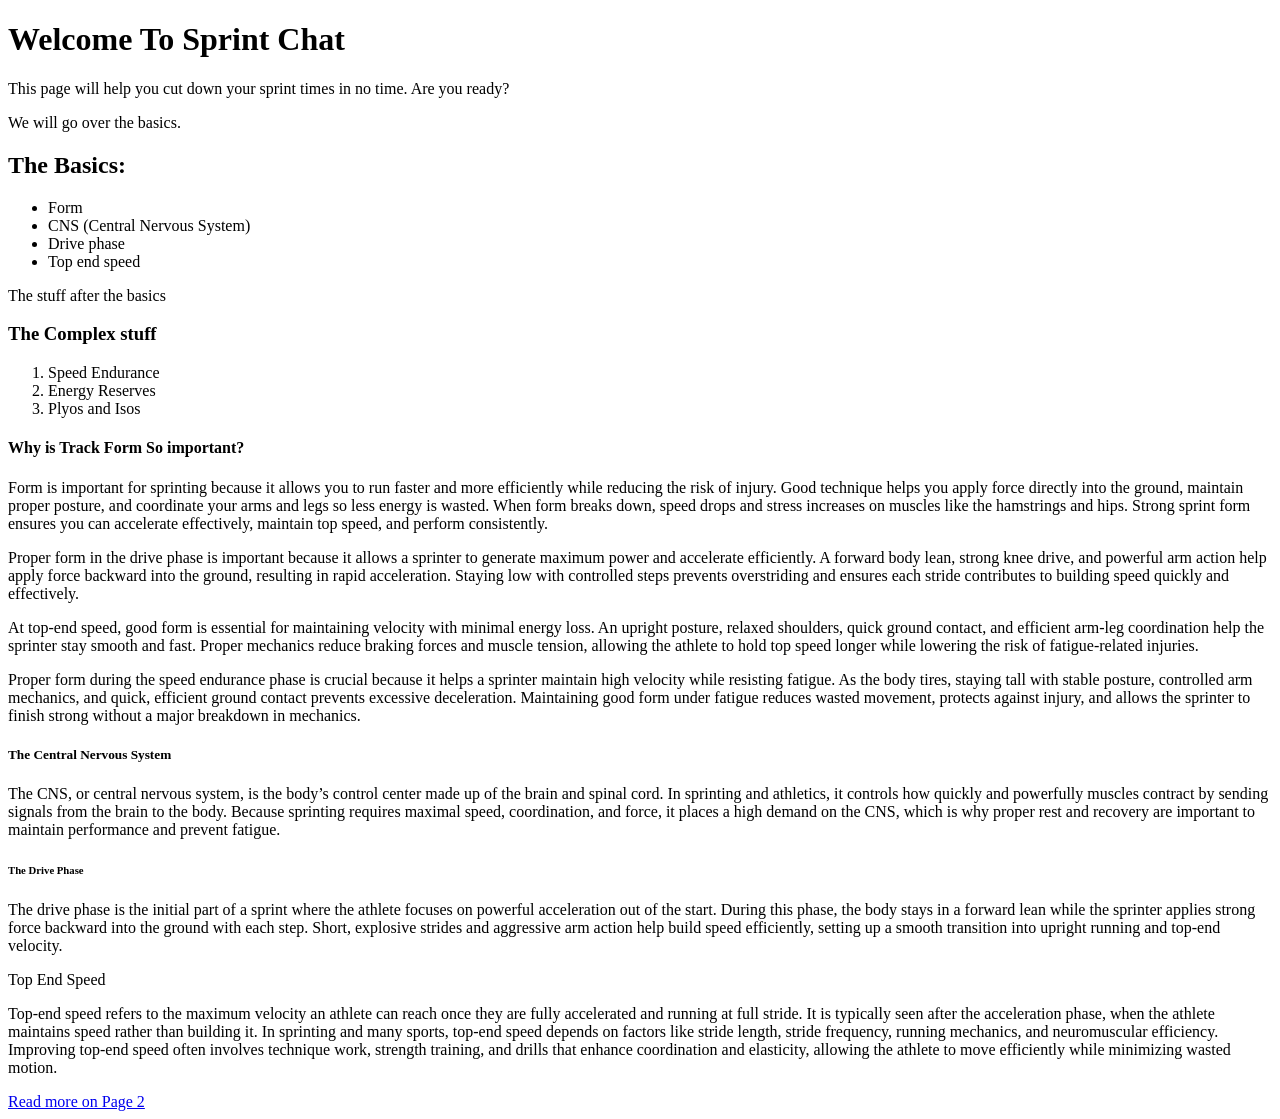
==== index.html @ dd42e131 "finished initial draft of index.html and page2.html" ====
<!DOCTYPE html>
<html>
  <head> 
    <title>Sprint Chat</title> 
  </head> 
  <body> 
    <h1>Welcome To Sprint Chat</h1>
  <p>This page will help you cut down your sprint times in no time. Are you ready?</p>
 <p> We will go over the basics.</p>
 <h2>The Basics:</h2>
 <ul>
    <li>Form</li>
    <li>CNS (Central Nervous System)</li>
    <li>Drive phase</li>
    <li>Top end speed</li>
</ul>
<p>The stuff after the basics</p>
<h3>The Complex stuff</h3>
<ol>
    <li>Speed Endurance</li>
    <li>Energy Reserves</li>
    <li>Plyos and Isos</li>
</ol>
<article>
  <header>
  <h4>Why is Track Form So important?</h4>
<p>Form is important for sprinting because it allows you to run faster and more efficiently while reducing the risk of injury. Good technique helps you apply force directly into the ground, maintain proper posture, and coordinate your arms and legs so less energy is wasted. When form breaks down, speed drops and stress increases on muscles like the hamstrings and hips. Strong sprint form ensures you can accelerate effectively, maintain top speed, and perform consistently.</p>
<p>Proper form in the drive phase is important because it allows a sprinter to generate maximum power and accelerate efficiently. A forward body lean, strong knee drive, and powerful arm action help apply force backward into the ground, resulting in rapid acceleration. Staying low with controlled steps prevents overstriding and ensures each stride contributes to building speed quickly and effectively.</p>
<p>At top-end speed, good form is essential for maintaining velocity with minimal energy loss. An upright posture, relaxed shoulders, quick ground contact, and efficient arm-leg coordination help the sprinter stay smooth and fast. Proper mechanics reduce braking forces and muscle tension, allowing the athlete to hold top speed longer while lowering the risk of fatigue-related injuries.</p>
<p>Proper form during the speed endurance phase is crucial because it helps a sprinter maintain high velocity while resisting fatigue. As the body tires, staying tall with stable posture, controlled arm mechanics, and quick, efficient ground contact prevents excessive deceleration. Maintaining good form under fatigue reduces wasted movement, protects against injury, and allows the sprinter to finish strong without a major breakdown in mechanics.</p>
  <h5>The Central Nervous System</h5>
<p>The CNS, or central nervous system, is the body’s control center made up of the brain and spinal cord. In sprinting and athletics, it controls how quickly and powerfully muscles contract by sending signals from the brain to the body. Because sprinting requires maximal speed, coordination, and force, it places a high demand on the CNS, which is why proper rest and recovery are important to maintain performance and prevent fatigue.</p>
<h6>The Drive Phase</h6>
<p>The drive phase is the initial part of a sprint where the athlete focuses on powerful acceleration out of the start. During this phase, the body stays in a forward lean while the sprinter applies strong force backward into the ground with each step. Short, explosive strides and aggressive arm action help build speed efficiently, setting up a smooth transition into upright running and top-end velocity.</p>
  <h7>Top End Speed</h7>
<p>Top-end speed refers to the maximum velocity an athlete can reach once they are fully accelerated and running at full stride. It is typically seen after the acceleration phase, when the athlete maintains speed rather than building it. In sprinting and many sports, top-end speed depends on factors like stride length, stride frequency, running mechanics, and neuromuscular efficiency. Improving top-end speed often involves technique work, strength training, and drills that enhance coordination and elasticity, allowing the athlete to move efficiently while minimizing wasted motion.</p>
  </header>
</article>
</body> 
<a href="page2.html">Read more on Page 2</a>
</html>
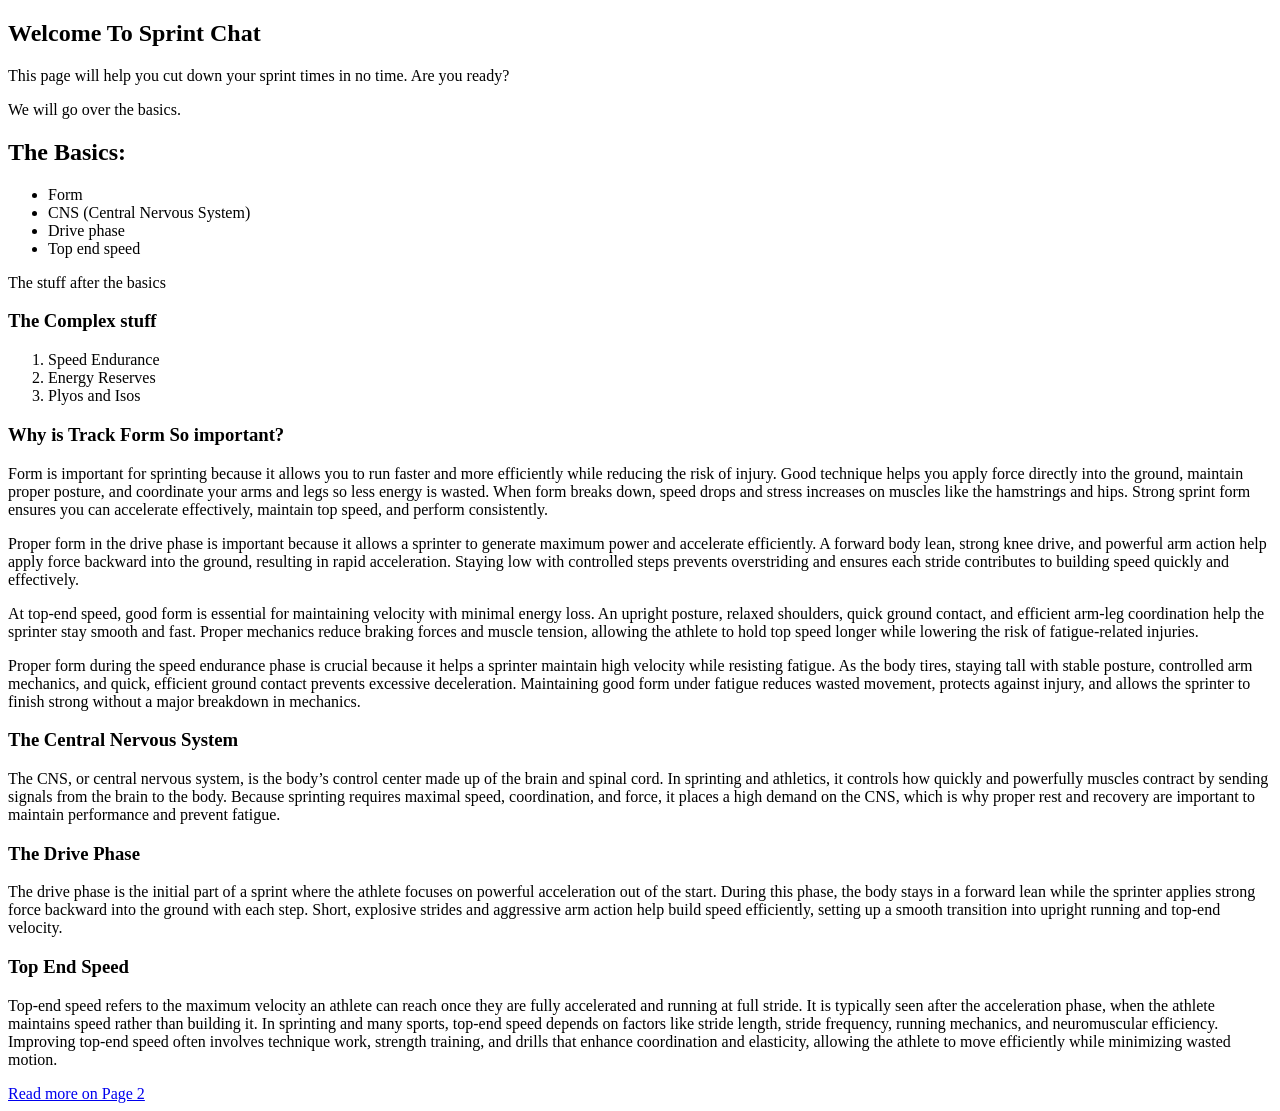
==== commit 4be73921: "finished initial draft of index.html and page2.html" ====
--- a/index.html
+++ b/index.html
@@ -4,10 +4,16 @@
     <title>Sprint Chat</title> 
   </head> 
   <body> 
+    <article>
+  <main>
     <h1>Welcome To Sprint Chat</h1>
   <p>This page will help you cut down your sprint times in no time. Are you ready?</p>
  <p> We will go over the basics.</p>
+ </article>
+ </main>
+ <main>
  <h2>The Basics:</h2>
+<article>
  <ul>
     <li>Form</li>
     <li>CNS (Central Nervous System)</li>
@@ -15,27 +21,43 @@
     <li>Top end speed</li>
 </ul>
 <p>The stuff after the basics</p>
+</article>
+</main>
+<article>
 <h3>The Complex stuff</h3>
 <ol>
     <li>Speed Endurance</li>
     <li>Energy Reserves</li>
     <li>Plyos and Isos</li>
 </ol>
+</article>
+<main>
 <article>
-  <header>
-  <h4>Why is Track Form So important?</h4>
+
+  <h3>Why is Track Form So important?</h3>
 <p>Form is important for sprinting because it allows you to run faster and more efficiently while reducing the risk of injury. Good technique helps you apply force directly into the ground, maintain proper posture, and coordinate your arms and legs so less energy is wasted. When form breaks down, speed drops and stress increases on muscles like the hamstrings and hips. Strong sprint form ensures you can accelerate effectively, maintain top speed, and perform consistently.</p>
 <p>Proper form in the drive phase is important because it allows a sprinter to generate maximum power and accelerate efficiently. A forward body lean, strong knee drive, and powerful arm action help apply force backward into the ground, resulting in rapid acceleration. Staying low with controlled steps prevents overstriding and ensures each stride contributes to building speed quickly and effectively.</p>
 <p>At top-end speed, good form is essential for maintaining velocity with minimal energy loss. An upright posture, relaxed shoulders, quick ground contact, and efficient arm-leg coordination help the sprinter stay smooth and fast. Proper mechanics reduce braking forces and muscle tension, allowing the athlete to hold top speed longer while lowering the risk of fatigue-related injuries.</p>
 <p>Proper form during the speed endurance phase is crucial because it helps a sprinter maintain high velocity while resisting fatigue. As the body tires, staying tall with stable posture, controlled arm mechanics, and quick, efficient ground contact prevents excessive deceleration. Maintaining good form under fatigue reduces wasted movement, protects against injury, and allows the sprinter to finish strong without a major breakdown in mechanics.</p>
-  <h5>The Central Nervous System</h5>
+</article>
+</main>
+<main>
+<article>  
+<h3>The Central Nervous System</h3>
 <p>The CNS, or central nervous system, is the body’s control center made up of the brain and spinal cord. In sprinting and athletics, it controls how quickly and powerfully muscles contract by sending signals from the brain to the body. Because sprinting requires maximal speed, coordination, and force, it places a high demand on the CNS, which is why proper rest and recovery are important to maintain performance and prevent fatigue.</p>
-<h6>The Drive Phase</h6>
+<h3>The Drive Phase</h3>
 <p>The drive phase is the initial part of a sprint where the athlete focuses on powerful acceleration out of the start. During this phase, the body stays in a forward lean while the sprinter applies strong force backward into the ground with each step. Short, explosive strides and aggressive arm action help build speed efficiently, setting up a smooth transition into upright running and top-end velocity.</p>
-  <h7>Top End Speed</h7>
+</article>
+</main>
+
+<main>
+<article> 
+<h3>Top End Speed</h3>
 <p>Top-end speed refers to the maximum velocity an athlete can reach once they are fully accelerated and running at full stride. It is typically seen after the acceleration phase, when the athlete maintains speed rather than building it. In sprinting and many sports, top-end speed depends on factors like stride length, stride frequency, running mechanics, and neuromuscular efficiency. Improving top-end speed often involves technique work, strength training, and drills that enhance coordination and elasticity, allowing the athlete to move efficiently while minimizing wasted motion.</p>
-  </header>
+
 </article>
+</main>
+
 </body> 
 <a href="page2.html">Read more on Page 2</a>
 </html>
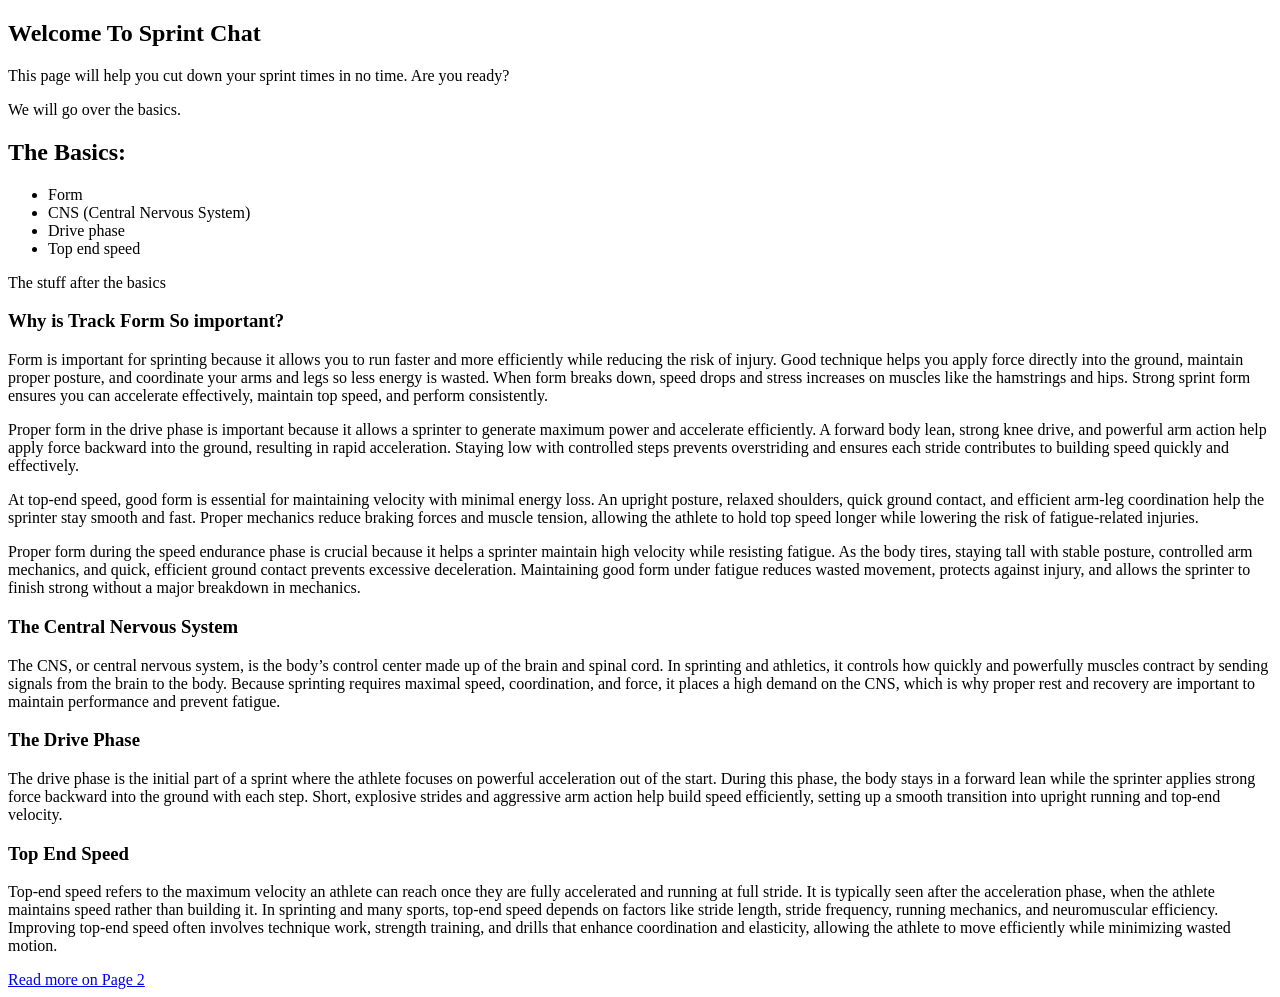
==== commit 68ab2658: "finished initial draft of index.html and page2.html" ====
--- a/index.html
+++ b/index.html
@@ -4,14 +4,14 @@
     <title>Sprint Chat</title> 
   </head> 
   <body> 
+    <main>
     <article>
-  <main>
     <h1>Welcome To Sprint Chat</h1>
   <p>This page will help you cut down your sprint times in no time. Are you ready?</p>
  <p> We will go over the basics.</p>
  </article>
- </main>
- <main>
+ 
+ <section>
  <h2>The Basics:</h2>
 <article>
  <ul>
@@ -22,16 +22,7 @@
 </ul>
 <p>The stuff after the basics</p>
 </article>
-</main>
-<article>
-<h3>The Complex stuff</h3>
-<ol>
-    <li>Speed Endurance</li>
-    <li>Energy Reserves</li>
-    <li>Plyos and Isos</li>
-</ol>
-</article>
-<main>
+
 <article>
 
   <h3>Why is Track Form So important?</h3>
@@ -40,24 +31,27 @@
 <p>At top-end speed, good form is essential for maintaining velocity with minimal energy loss. An upright posture, relaxed shoulders, quick ground contact, and efficient arm-leg coordination help the sprinter stay smooth and fast. Proper mechanics reduce braking forces and muscle tension, allowing the athlete to hold top speed longer while lowering the risk of fatigue-related injuries.</p>
 <p>Proper form during the speed endurance phase is crucial because it helps a sprinter maintain high velocity while resisting fatigue. As the body tires, staying tall with stable posture, controlled arm mechanics, and quick, efficient ground contact prevents excessive deceleration. Maintaining good form under fatigue reduces wasted movement, protects against injury, and allows the sprinter to finish strong without a major breakdown in mechanics.</p>
 </article>
-</main>
-<main>
+
 <article>  
 <h3>The Central Nervous System</h3>
 <p>The CNS, or central nervous system, is the body’s control center made up of the brain and spinal cord. In sprinting and athletics, it controls how quickly and powerfully muscles contract by sending signals from the brain to the body. Because sprinting requires maximal speed, coordination, and force, it places a high demand on the CNS, which is why proper rest and recovery are important to maintain performance and prevent fatigue.</p>
 <h3>The Drive Phase</h3>
 <p>The drive phase is the initial part of a sprint where the athlete focuses on powerful acceleration out of the start. During this phase, the body stays in a forward lean while the sprinter applies strong force backward into the ground with each step. Short, explosive strides and aggressive arm action help build speed efficiently, setting up a smooth transition into upright running and top-end velocity.</p>
 </article>
-</main>
 
-<main>
+
+
 <article> 
 <h3>Top End Speed</h3>
 <p>Top-end speed refers to the maximum velocity an athlete can reach once they are fully accelerated and running at full stride. It is typically seen after the acceleration phase, when the athlete maintains speed rather than building it. In sprinting and many sports, top-end speed depends on factors like stride length, stride frequency, running mechanics, and neuromuscular efficiency. Improving top-end speed often involves technique work, strength training, and drills that enhance coordination and elasticity, allowing the athlete to move efficiently while minimizing wasted motion.</p>
 
 </article>
+</section>
 </main>
 
+<footer>
+<a href="page2.html">Read more on Page 2</a>
+</footer>
+
 </body> 
-<a href="page2.html">Read more on Page 2</a>
 </html>
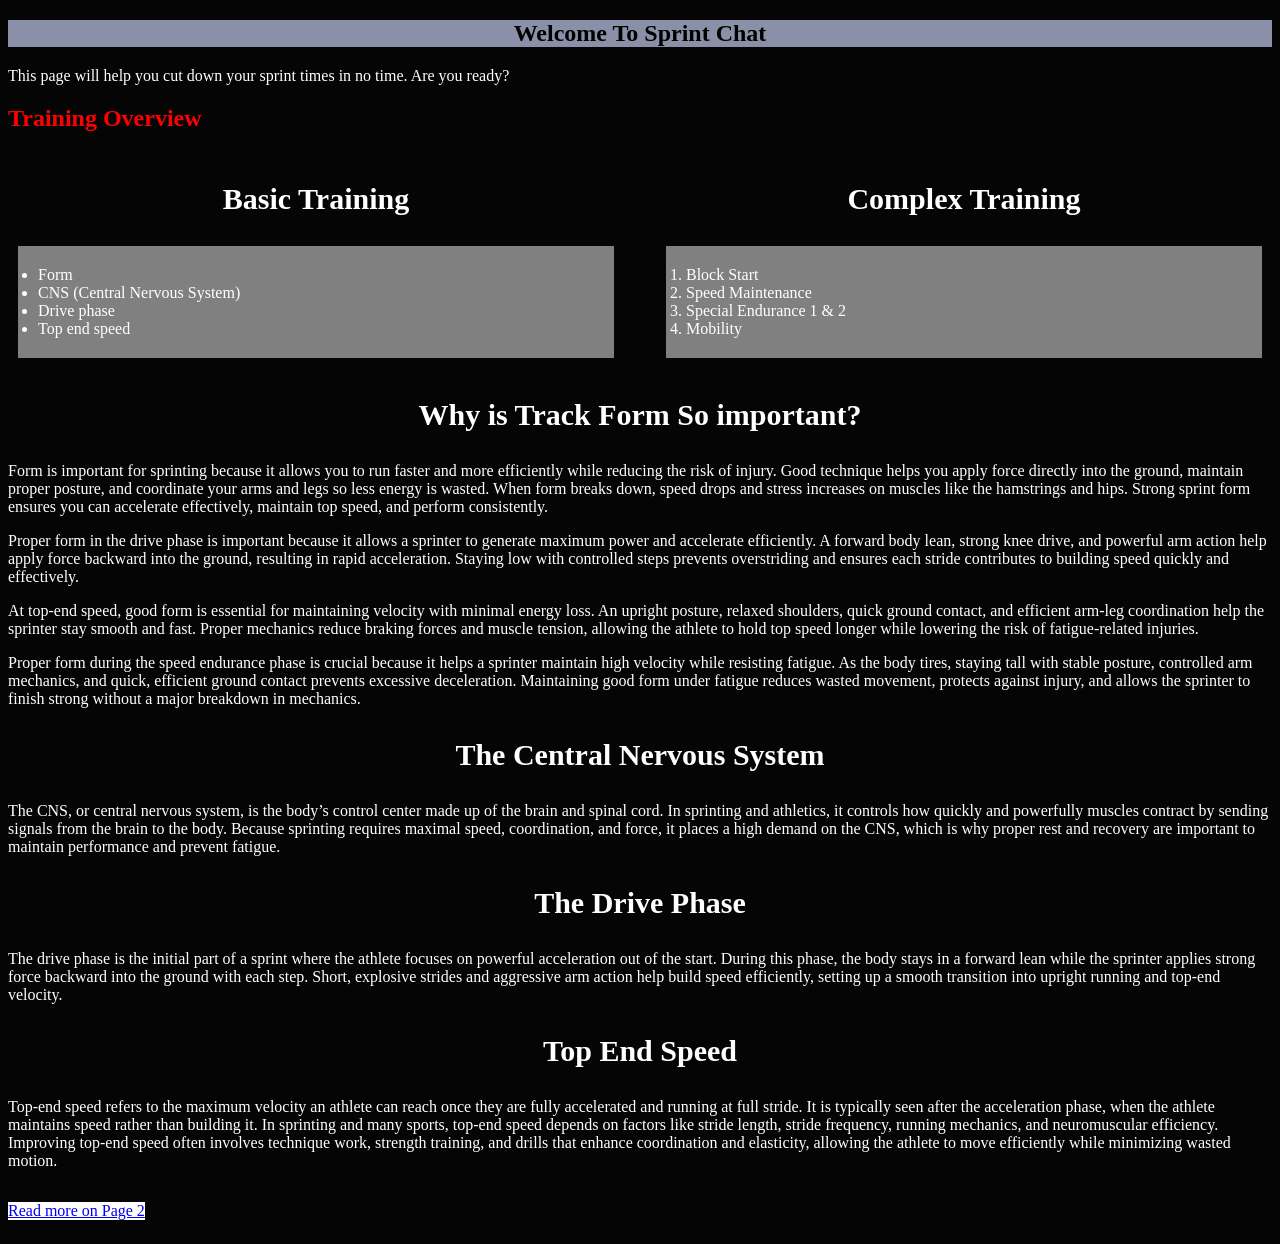
==== commit cfd7266f: "Add Page 1, Page 2, and CSS styling" ====
--- a/index.html
+++ b/index.html
@@ -2,56 +2,82 @@
 <html>
   <head> 
     <title>Sprint Chat</title> 
+
+    <link rel="stylesheet" href="./css/style.css" />
   </head> 
   <body> 
+
     <main>
-    <article>
-    <h1>Welcome To Sprint Chat</h1>
-  <p>This page will help you cut down your sprint times in no time. Are you ready?</p>
- <p> We will go over the basics.</p>
- </article>
+      <article>
+        <header id= "main_page_header">
+          <h1>Welcome To Sprint Chat</h1>
+        </header>
+        <p class = "green">This page will help you cut down your sprint times in no time. Are you ready?</p>
+      </article>
  
- <section>
- <h2>The Basics:</h2>
-<article>
- <ul>
-    <li>Form</li>
-    <li>CNS (Central Nervous System)</li>
-    <li>Drive phase</li>
-    <li>Top end speed</li>
-</ul>
-<p>The stuff after the basics</p>
-</article>
+ <section class="red">
+  <h2>Training Overview</h2>
+
+  <div class="flex-container">
+    <div class="training basic-training">
+      <h3>Basic Training</h3>
+      <ul class="basic">
+        <li>Form</li>
+        <li>CNS (Central Nervous System)</li>
+        <li>Drive phase</li>
+        <li>Top end speed</li>
+      </ul>
+    </div>
+
+    <div class="training complex-training">
+      <h3>Complex Training</h3>
+      <ol class="complex">
+        <li>Block Start</li>
+        <li>Speed Maintenance</li>
+        <li>Special Endurance 1 & 2</li>
+        <li>Mobility</li>
+      </ol>
+    </div>
+  </div>
+</section>
+
+
 
 <article>
 
   <h3>Why is Track Form So important?</h3>
-<p>Form is important for sprinting because it allows you to run faster and more efficiently while reducing the risk of injury. Good technique helps you apply force directly into the ground, maintain proper posture, and coordinate your arms and legs so less energy is wasted. When form breaks down, speed drops and stress increases on muscles like the hamstrings and hips. Strong sprint form ensures you can accelerate effectively, maintain top speed, and perform consistently.</p>
-<p>Proper form in the drive phase is important because it allows a sprinter to generate maximum power and accelerate efficiently. A forward body lean, strong knee drive, and powerful arm action help apply force backward into the ground, resulting in rapid acceleration. Staying low with controlled steps prevents overstriding and ensures each stride contributes to building speed quickly and effectively.</p>
-<p>At top-end speed, good form is essential for maintaining velocity with minimal energy loss. An upright posture, relaxed shoulders, quick ground contact, and efficient arm-leg coordination help the sprinter stay smooth and fast. Proper mechanics reduce braking forces and muscle tension, allowing the athlete to hold top speed longer while lowering the risk of fatigue-related injuries.</p>
-<p>Proper form during the speed endurance phase is crucial because it helps a sprinter maintain high velocity while resisting fatigue. As the body tires, staying tall with stable posture, controlled arm mechanics, and quick, efficient ground contact prevents excessive deceleration. Maintaining good form under fatigue reduces wasted movement, protects against injury, and allows the sprinter to finish strong without a major breakdown in mechanics.</p>
+    <p>Form is important for sprinting because it allows you to run faster and more efficiently while reducing the risk of injury. Good technique helps you apply force directly into the ground, maintain proper posture, and coordinate your arms and legs so less energy is wasted. When form breaks down, speed drops and stress increases on muscles like the hamstrings and hips. Strong sprint form ensures you can accelerate effectively, maintain top speed, and perform consistently.</p>
+    <p> Proper form in the drive phase is important because it allows a sprinter to generate maximum power and accelerate efficiently. A forward body lean, strong knee drive, and powerful arm action help apply force backward into the ground, resulting in rapid acceleration. Staying low with controlled steps prevents overstriding and ensures each stride contributes to building speed quickly and effectively.</p>
+    <p>At top-end speed, good form is essential for maintaining velocity with minimal energy loss. An upright posture, relaxed shoulders, quick ground contact, and efficient arm-leg coordination help the sprinter stay smooth and fast. Proper mechanics reduce braking forces and muscle tension, allowing the athlete to hold top speed longer while lowering the risk of fatigue-related injuries.</p>
+    <p>Proper form during the speed endurance phase is crucial because it helps a sprinter maintain high velocity while resisting fatigue. As the body tires, staying tall with stable posture, controlled arm mechanics, and quick, efficient ground contact prevents excessive deceleration. Maintaining good form under fatigue reduces wasted movement, protects against injury, and allows the sprinter to finish strong without a major breakdown in mechanics.</p>
 </article>
 
 <article>  
-<h3>The Central Nervous System</h3>
-<p>The CNS, or central nervous system, is the body’s control center made up of the brain and spinal cord. In sprinting and athletics, it controls how quickly and powerfully muscles contract by sending signals from the brain to the body. Because sprinting requires maximal speed, coordination, and force, it places a high demand on the CNS, which is why proper rest and recovery are important to maintain performance and prevent fatigue.</p>
-<h3>The Drive Phase</h3>
-<p>The drive phase is the initial part of a sprint where the athlete focuses on powerful acceleration out of the start. During this phase, the body stays in a forward lean while the sprinter applies strong force backward into the ground with each step. Short, explosive strides and aggressive arm action help build speed efficiently, setting up a smooth transition into upright running and top-end velocity.</p>
+  <h3>The Central Nervous System</h3>
+    <p>The CNS, or central nervous system, is the body’s control center made up of the brain and spinal cord. In sprinting and athletics, it controls how quickly and powerfully muscles contract by sending signals from the brain to the body. Because sprinting requires maximal speed, coordination, and force, it places a high demand on the CNS, which is why proper rest and recovery are important to maintain performance and prevent fatigue.</p>
+  <h3>The Drive Phase</h3>
+    <p>The drive phase is the initial part of a sprint where the athlete focuses on powerful acceleration out of the start. During this phase, the body stays in a forward lean while the sprinter applies strong force backward into the ground with each step. Short, explosive strides and aggressive arm action help build speed efficiently, setting up a smooth transition into upright running and top-end velocity.</p>
 </article>
 
 
 
 <article> 
-<h3>Top End Speed</h3>
-<p>Top-end speed refers to the maximum velocity an athlete can reach once they are fully accelerated and running at full stride. It is typically seen after the acceleration phase, when the athlete maintains speed rather than building it. In sprinting and many sports, top-end speed depends on factors like stride length, stride frequency, running mechanics, and neuromuscular efficiency. Improving top-end speed often involves technique work, strength training, and drills that enhance coordination and elasticity, allowing the athlete to move efficiently while minimizing wasted motion.</p>
+  <h3>Top End Speed</h3>
+    <p>Top-end speed refers to the maximum velocity an athlete can reach once they are fully accelerated and running at full stride. It is typically seen after the acceleration phase, when the athlete maintains speed rather than building it. In sprinting and many sports, top-end speed depends on factors like stride length, stride frequency, running mechanics, and neuromuscular efficiency. Improving top-end speed often involves technique work, strength training, and drills that enhance coordination and elasticity, allowing the athlete to move efficiently while minimizing wasted motion.</p>
 
 </article>
 </section>
 </main>
 
+
 <footer>
-<a href="page2.html">Read more on Page 2</a>
+  <p class = "button">
+    <a href="page2.html">Read more on Page 2</a>
+  </p>
 </footer>
 
 </body> 
-</html>+</html>
+
+
+
--- a/css/style.css
+++ b/css/style.css
@@ -0,0 +1,80 @@
+header {
+  background-color: rgb(115, 165, 222);
+  text-align: center;
+}
+
+#main_page_header { 
+  background-color: rgb(138, 144, 167);
+  text-align: center;
+}
+
+body {
+  background-color: #050505;
+}
+
+* {
+  font-family: 'Times New Roman', Times, serif;
+}
+
+h3 {
+  font-size: 30px;
+  text-align: center;
+  color: white;
+}
+
+p {
+    color: white;
+    text-align: left;
+}
+
+img {
+  width: 50%;
+  border-radius: 8px;
+  display: block;
+  margin: auto;
+}
+
+#Basics {
+    font-size: 50px;
+    font-weight: 500;
+    text-align: center;
+}
+
+.red {
+    color: red;
+
+}
+
+.basic {
+    color: white;
+}
+
+.complex {
+    color: white;
+}
+
+.button {
+    background-color: white;
+    display: inline-block;
+}
+
+
+.flex-container {
+  display: flex;
+  gap: 2rem;           
+}
+
+.training {
+  flex: 1;             
+}
+
+.basic, .complex {
+  background-color: gray;
+  flex-direction: column; 
+  padding: 20px;
+  margin: 10px;
+}
+
+h3 {
+  text-align: center;
+}
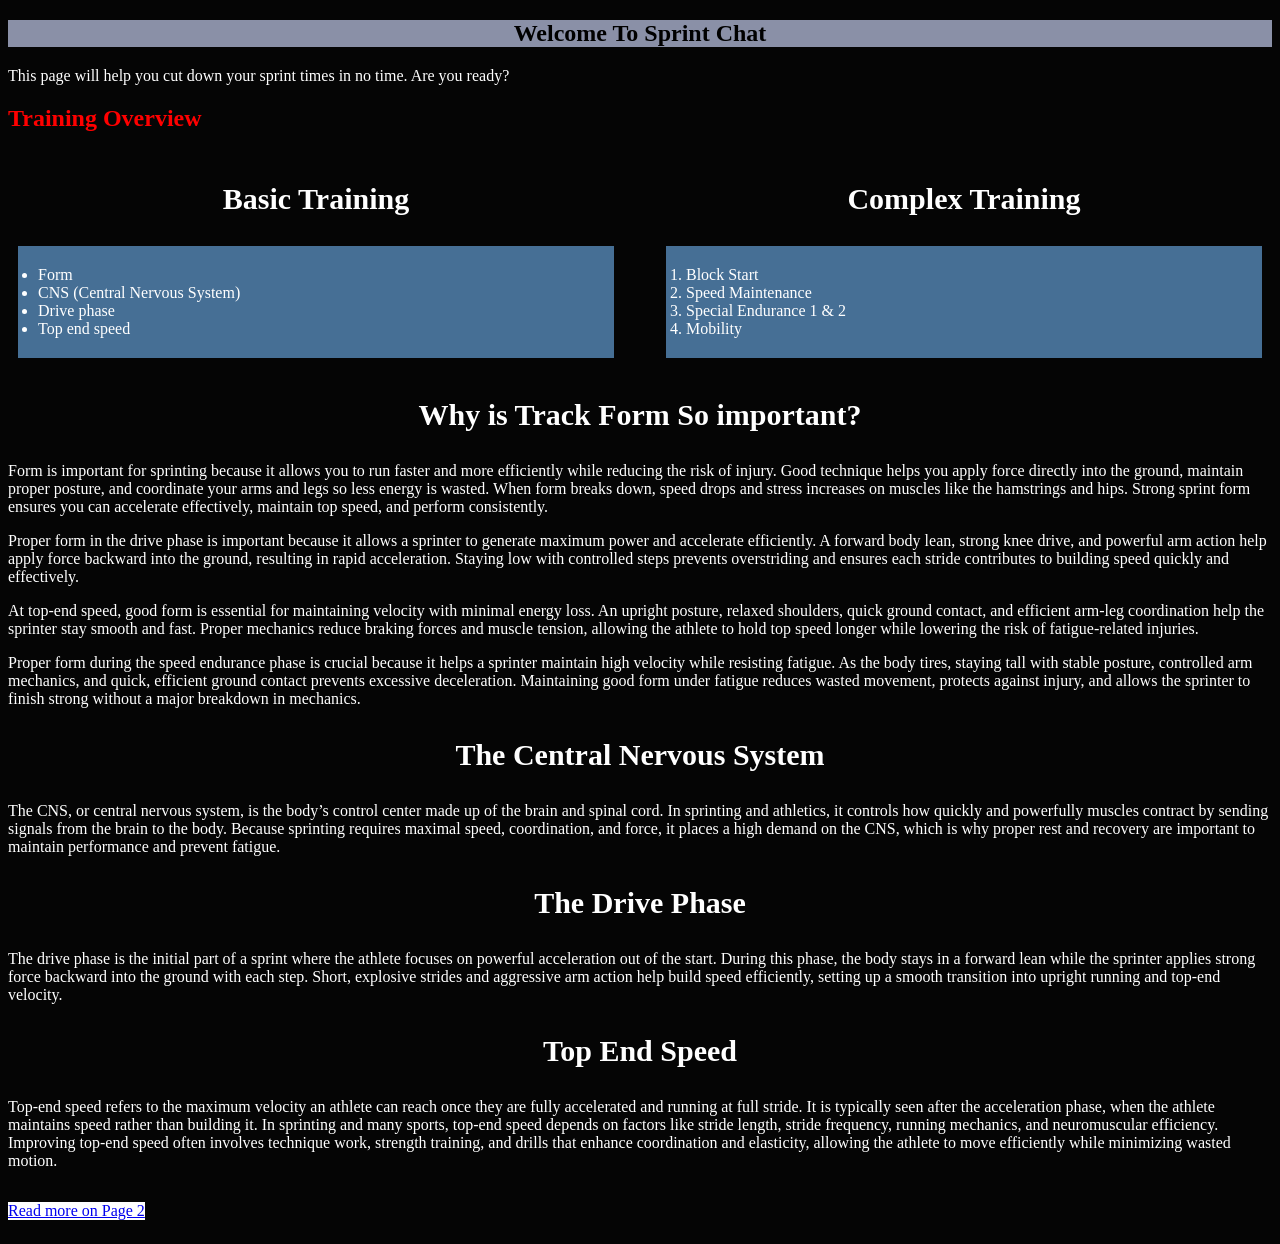
==== commit cc361be1: "Fixed <iframe> accessibility issues inside submodule" ====
--- a/index.html
+++ b/index.html
@@ -1,5 +1,5 @@
 <!DOCTYPE html>
-<html>
+<html lang="en">
   <head> 
     <title>Sprint Chat</title> 
 
--- a/css/style.css
+++ b/css/style.css
@@ -1,3 +1,9 @@
+@media  (max-width: 600px) {
+  body {
+    font-size: 16px;
+  }
+}
+
 header {
   background-color: rgb(115, 165, 222);
   text-align: center;
@@ -69,7 +75,7 @@
 }
 
 .basic, .complex {
-  background-color: gray;
+  background-color: rgb(70, 111, 149);
   flex-direction: column; 
   padding: 20px;
   margin: 10px;
@@ -77,4 +83,4 @@
 
 h3 {
   text-align: center;
-}+}
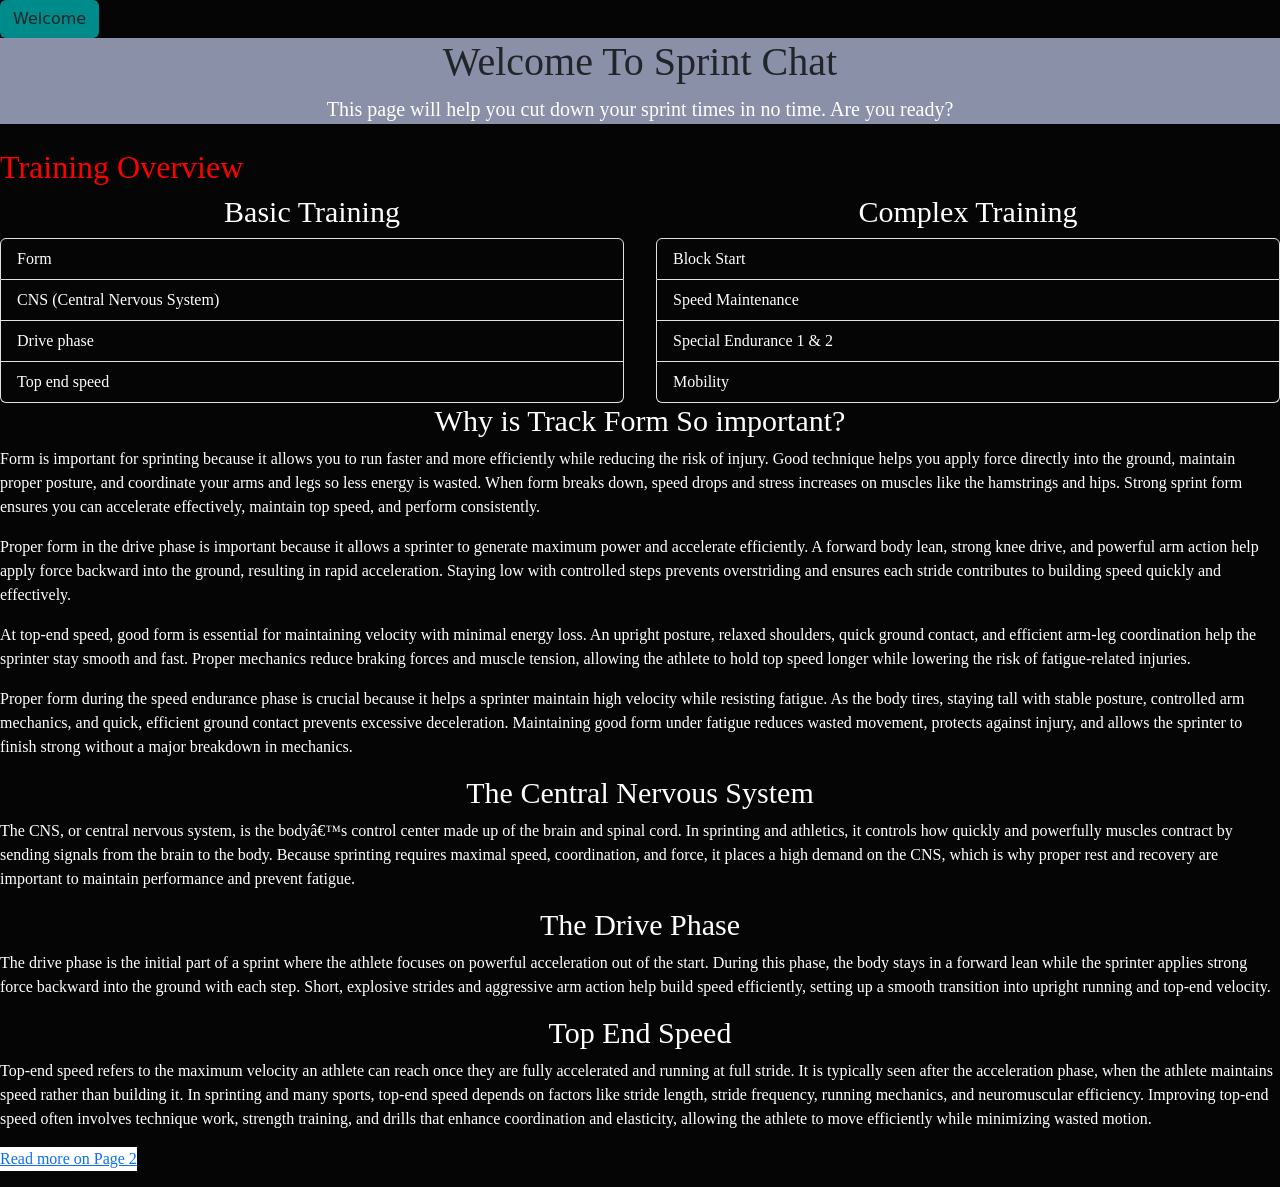
==== commit 58a3822a: "Added styling with Bootstrap" ====
--- a/index.html
+++ b/index.html
@@ -1,19 +1,25 @@
 <!DOCTYPE html>
 <html lang="en">
   <head> 
-    <title>Sprint Chat</title> 
+    <title>Sprint Chat</title>
+    
+    <link href="https://cdn.jsdelivr.net/npm/bootstrap@5.3.8/dist/css/bootstrap.min.css" rel="stylesheet" integrity="sha384-sRIl4kxILFvY47J16cr9ZwB07vP4J8+LH7qKQnuqkuIAvNWLzeN8tE5YBujZqJLB" crossorigin="anonymous"/>
+    <script src="https://cdn.jsdelivr.net/npm/bootstrap@5.3.8/dist/js/bootstrap.bundle.min.js" integrity="sha384-FKyoEForCGlyvwx9Hj09JcYn3nv7wiPVlz7YYwJrWVcXK/BmnVDxM+D2scQbITxI" crossorigin="anonymous"></script>
 
     <link rel="stylesheet" href="./css/style.css" />
   </head> 
-  <body> 
+  <body>
+    
+    <button class= "btn btn-default">Welcome</button>
 
     <main>
       <article>
-        <header id= "main_page_header">
+        <header id= "main_page_header" class="text-center mb-4">
           <h1>Welcome To Sprint Chat</h1>
+  
+            <p class = "green lead">This page will help you cut down your sprint times in no time. Are you ready?</p>
         </header>
-        <p class = "green">This page will help you cut down your sprint times in no time. Are you ready?</p>
-      </article>
+       </article>
  
  <section class="red">
   <h2>Training Overview</h2>
@@ -21,21 +27,21 @@
   <div class="flex-container">
     <div class="training basic-training">
       <h3>Basic Training</h3>
-      <ul class="basic">
-        <li>Form</li>
-        <li>CNS (Central Nervous System)</li>
-        <li>Drive phase</li>
-        <li>Top end speed</li>
+      <ul class="list-group">
+        <li class = "list-group-item">Form</li>
+        <li  class = "list-group-item">CNS (Central Nervous System)</li>
+        <li  class = "list-group-item">Drive phase</li>
+        <li  class = "list-group-item">Top end speed</li>
       </ul>
     </div>
 
     <div class="training complex-training">
       <h3>Complex Training</h3>
-      <ol class="complex">
-        <li>Block Start</li>
-        <li>Speed Maintenance</li>
-        <li>Special Endurance 1 & 2</li>
-        <li>Mobility</li>
+      <ol class="list-group">
+        <li class = "list-group-item">Block Start</li>
+        <li class = "list-group-item">Speed Maintenance</li>
+        <li class = "list-group-item">Special Endurance 1 & 2</li>
+        <li class = "list-group-item">Mobility</li>
       </ol>
     </div>
   </div>
@@ -80,4 +86,3 @@
 </html>
 
 
-
--- a/css/style.css
+++ b/css/style.css
@@ -29,8 +29,7 @@
 }
 
 p {
-    color: white;
-    text-align: left;
+  color: white;
 }
 
 img {
@@ -84,3 +83,13 @@
 h3 {
   text-align: center;
 }
+
+.btn-default {
+  background-color: darkcyan;
+}
+
+.list-group-item {
+  background-color: #050505;
+  color: white;
+  text-decoration: solid;
+}
